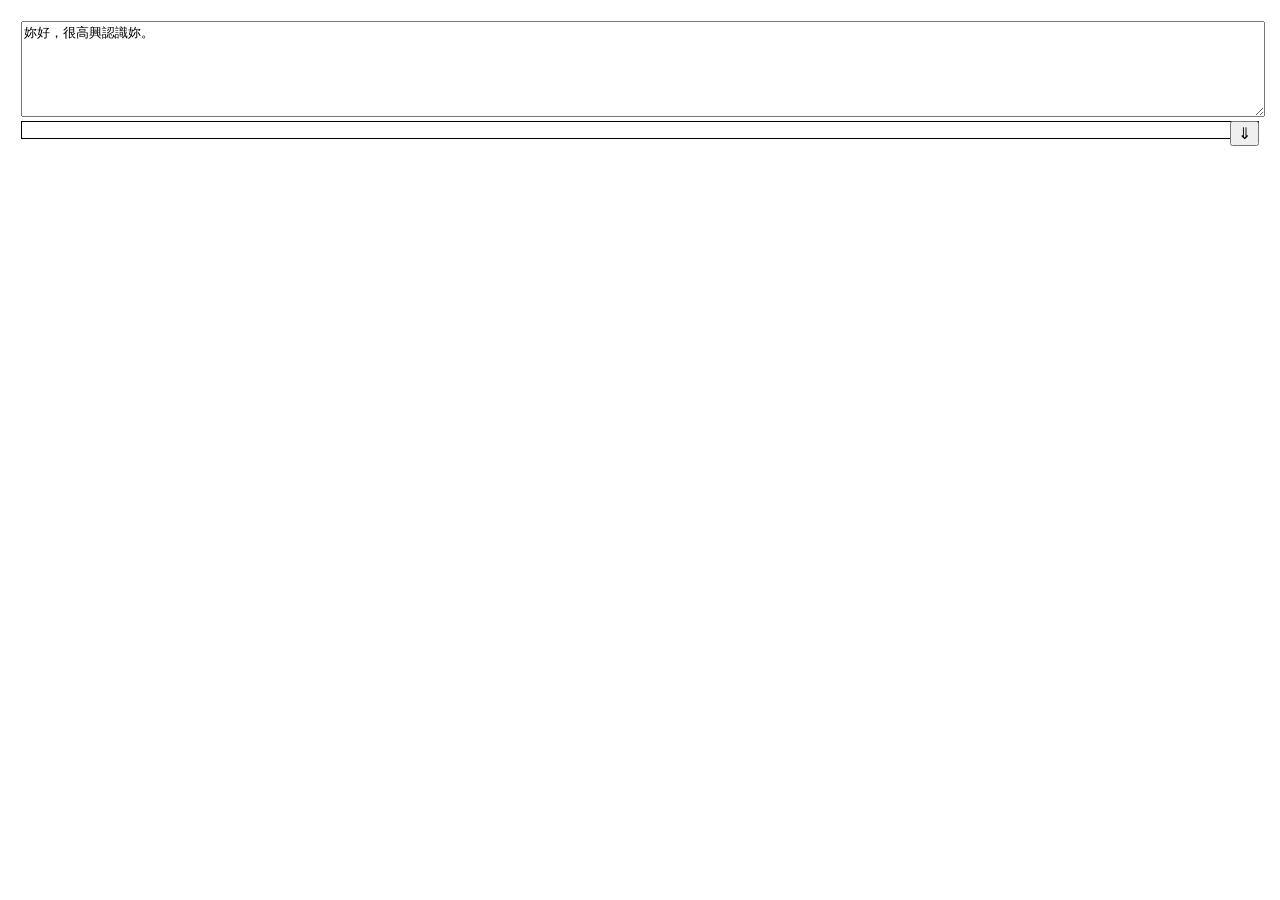
==== docs/ollama/index.html @ 59f4134d "split sample code to standalone profiles" ====
<!DOCTYPE html>
<html lang="zh-Hant">
<head>
	<meta charset="utf-8">
	<meta name="viewport" content="width=device-width, initial-scale=1">
	<script src="/App/marked.min.js"></script>
	<script src="/App/piers.js"></script>
</head><body style='padding:1%'>
<div>
<div>
	<div>
		<textarea rows='6' style='width:100%;font-size:100%;'>妳好，很高興認識妳。</textarea>
	</div>
	<button style='float:right;font-size:100%;'>&dArr;</button>
	<div id='Response' style='border:1px solid black; padding:8px;'>
	</div>
</div>
<script>
	const Apps=document.head.querySelector('script[src="/App/piers.js"]').value;
	const root=document.currentScript.parentNode;
	let btn=root.querySelector('button'),
		text=root.querySelector('textarea'),
		res=root.querySelector('#Response');
	btn.addEventListener("click",async (event) => {
		let sd = Apps.D({}), req = { "Q":text.value };
		if (btn.dataset.ID) q.I = btn.dataset.ID;
		await sd.fetch('http://localhost:8080/__API__/ollama/request',{
			"method": "POST",
			"headers": { "Content-Type": "application/json" },
			"body": JSON.stringify(req)
		});
		if (sd.D.I) {
			btn.dataset.ID=sd.D.I;
			btn.disabled = true;
			let timer = setInterval(async () => {
				let sd=Apps.D({});
				await sd.fetch('http://localhost:8080/__API__/ollama/request',{
					"method": "POST",
					"headers": { "Content-Type": "application/json" },
					"body": JSON.stringify({ "I":btn.dataset.ID })
				});
				res.innerHTML = window.marked.parse(sd.D.R);
				if (sd.D.S!=='generating') {
					btn.disabled = false;
					clearInterval(timer);
				}
			},2000);
		}
	});
</script>
</div>
</body></html>
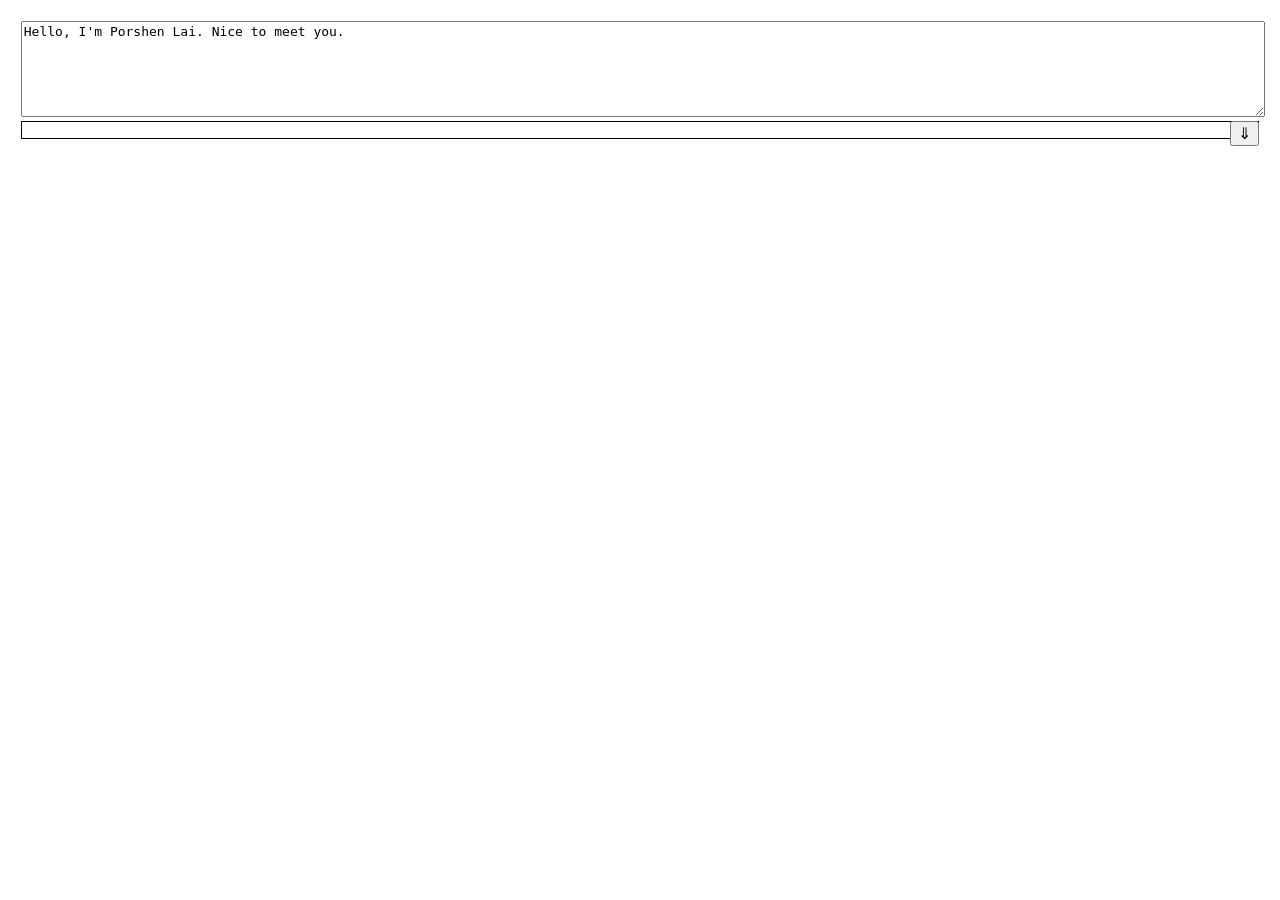
==== commit 925a9feb: "add chat history to ollama worker" ====
--- a/docs/ollama/index.html
+++ b/docs/ollama/index.html
@@ -3,50 +3,81 @@
 <head>
 	<meta charset="utf-8">
 	<meta name="viewport" content="width=device-width, initial-scale=1">
-	<script src="/App/marked.min.js"></script>
-	<script src="/App/piers.js"></script>
+	<script src="https://porshenlai.github.io/App/js/marked.min.js"></script>
+	<script>
+		window.MathJax={tex:{inlineMath: [['$', '$'], ['\\(', '\\)']],displayMath: [['$$', '$$'], ['\\[', '\\]']]}};
+	</script>
+	<script src="https://porshenlai.github.io/App/js/tex-mml-chtml.js"></script>
+	<script id='piers' src="https://porshenlai.github.io/App/piers.js"></script>
 </head><body style='padding:1%'>
 <div>
 <div>
 	<div>
-		<textarea rows='6' style='width:100%;font-size:100%;'>妳好，很高興認識妳。</textarea>
+		<textarea rows='6' style='width:100%;font-size:100%;'>Hello, I'm Porshen Lai. Nice to meet you.</textarea>
 	</div>
 	<button style='float:right;font-size:100%;'>&dArr;</button>
-	<div id='Response' style='border:1px solid black; padding:8px;'>
-	</div>
+	<div id='Response' style='border:1px solid black; padding:8px;'></div>
 </div>
 <script>
-	const Apps=document.head.querySelector('script[src="/App/piers.js"]').value;
-	const root=document.currentScript.parentNode;
-	let btn=root.querySelector('button'),
-		text=root.querySelector('textarea'),
-		res=root.querySelector('#Response');
-	btn.addEventListener("click",async (event) => {
-		let sd = Apps.D({}), req = { "Q":text.value };
-		if (btn.dataset.ID) q.I = btn.dataset.ID;
-		await sd.fetch('http://localhost:8080/__API__/ollama/request',{
-			"method": "POST",
-			"headers": { "Content-Type": "application/json" },
-			"body": JSON.stringify(req)
-		});
-		if (sd.D.I) {
-			btn.dataset.ID=sd.D.I;
-			btn.disabled = true;
-			let timer = setInterval(async () => {
-				let sd=Apps.D({});
-				await sd.fetch('http://localhost:8080/__API__/ollama/request',{
-					"method": "POST",
-					"headers": { "Content-Type": "application/json" },
-					"body": JSON.stringify({ "I":btn.dataset.ID })
-				});
-				res.innerHTML = window.marked.parse(sd.D.R);
-				if (sd.D.S!=='generating') {
-					btn.disabled = false;
-					clearInterval(timer);
-				}
-			},2000);
-		}
-	});
+	function initChatUI (Apps, Btn, Quest, Reply) {
+		const D = {
+			API: 'http://localhost:8080/__API__/ollama/request',
+			Request: "", Response: ""
+		};	// Dataset
+		Btn.addEventListener("click",async (event) => {
+			if (D.Response)
+				console.log([D.Request,D.Response]);
+
+			let RQ = { "Q" : (D.Request = Quest.value) };
+			if (D.ID) RQ.I = D.ID;
+
+			// sync generating responses
+			let R = Apps.D({});
+			await R.fetch(D.API, {
+				"method": "POST",
+				"headers": { "Content-Type": "application/json" },
+				"body": JSON.stringify(RQ)
+			});
+			R = R.D;
+
+			if (R.I) {
+				D.ID = R.I;
+				D.Since = Math.floor((new Date().getTime())/1000);
+				Btn.disabled = true;
+				let timer = setInterval(async () => {
+					const tc=Math.floor((new Date()).getTime()/1000)-parseInt(D.Since);
+					Btn.innerHTML=`&dArr;(${tc})`;
+					if (tc%2==1) return;
+
+					// sync
+					let R=Apps.D({});
+					await R.fetch(D.API, {
+						"method": "POST",
+						"headers": { "Content-Type": "application/json" },
+						"body": JSON.stringify({ "I":D.ID })
+					});
+					R = R.D;
+
+					if (D.Response!==R.R)
+						Reply.innerHTML = window.marked.parse(D.Response=R.R);
+
+					if (R.S!=='generating') {
+						setTimeout(()=>window.MathJax.typeset([Reply]),0);
+						Btn.disabled = false;
+						clearInterval(timer);
+					}
+				},1000);
+			}	// if SID available
+		}); // addEventListener
+	}	// initChatUI
+
+	const Root=document.currentScript.parentNode;
+	initChatUI(
+		document.head.querySelector('script#piers').value, // Apps
+		Root.querySelector('button'), // Btn
+		Root.querySelector('textarea'), // Quest
+		Root.querySelector('#Response') // Reply
+	);
 </script>
 </div>
 </body></html>
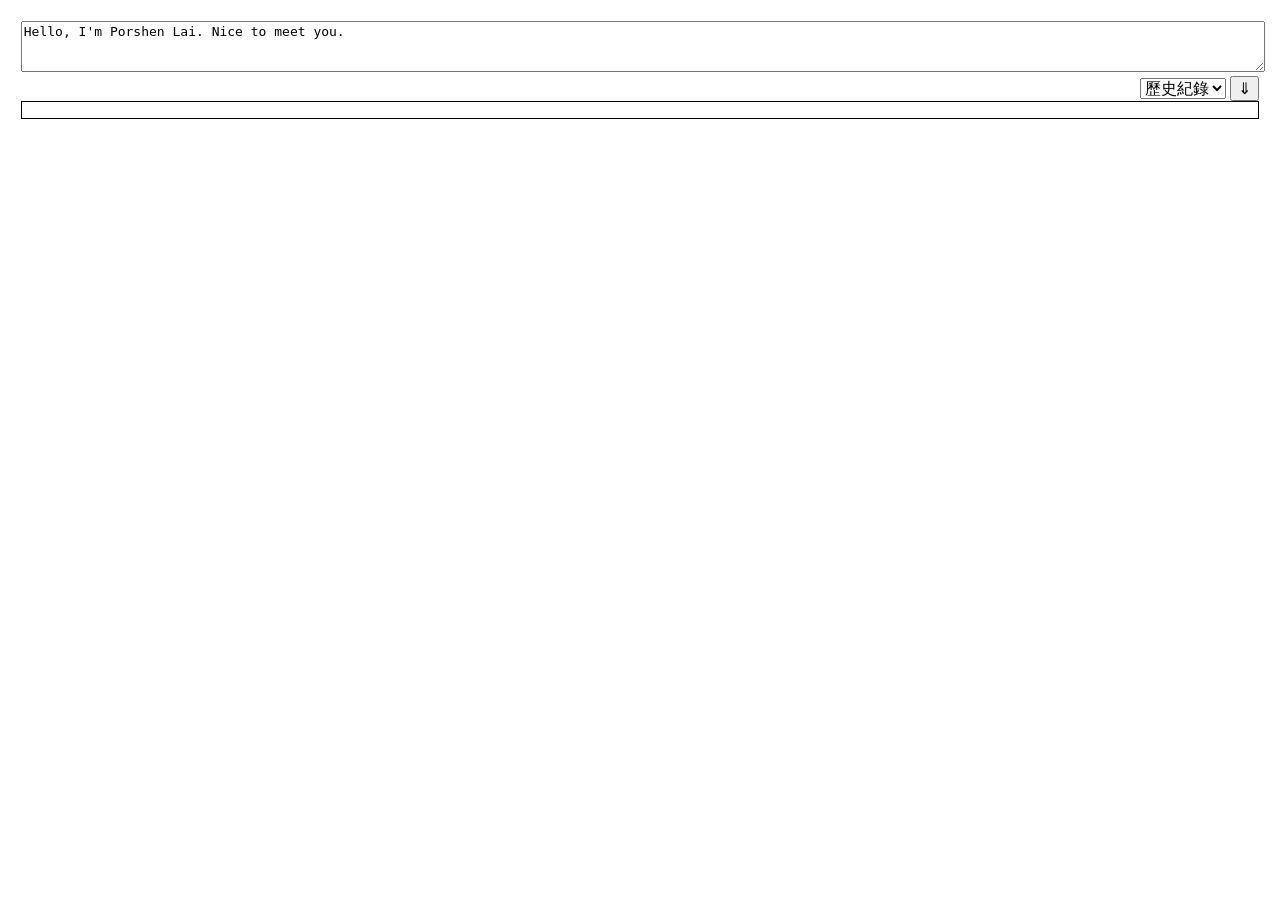
==== commit d0bb09db: "ollama front page history scoll" ====
--- a/docs/ollama/index.html
+++ b/docs/ollama/index.html
@@ -12,22 +12,26 @@
 </head><body style='padding:1%'>
 <div>
 <div>
-	<div>
-		<textarea rows='6' style='width:100%;font-size:100%;'>Hello, I'm Porshen Lai. Nice to meet you.</textarea>
+	<textarea rows='3' style='width:100%;font-size:100%;'>Hello, I'm Porshen Lai. Nice to meet you.</textarea>
+	<div style='text-align:right'>
+		<select style='font-size:100%;'><option value='-1'>歷史紀錄</option></select>
+		<button style='font-size:100%;'>&dArr;</button>
 	</div>
-	<button style='float:right;font-size:100%;'>&dArr;</button>
 	<div id='Response' style='border:1px solid black; padding:8px;'></div>
 </div>
 <script>
-	function initChatUI (Apps, Btn, Quest, Reply) {
+	function initChatUI (Apps, Ask, History, Quest, Reply) {
 		const D = {
 			API: 'http://localhost:8080/__API__/ollama/request',
-			Request: "", Response: ""
+			Request: "", Response: "", History: []
 		};	// Dataset
-		Btn.addEventListener("click",async (event) => {
-			if (D.Response)
-				console.log([D.Request,D.Response]);
-
+		History.addEventListener("change",async (event) => {
+			const [req,res] = D.History[event.target.value];
+			Quest.value=req;
+			Reply.innerHTML = window.marked.parse(res);
+			event.target.value='-1'
+		});	// addEventListener(change)
+		Ask.addEventListener("click",async (event) => {
 			let RQ = { "Q" : (D.Request = Quest.value) };
 			if (D.ID) RQ.I = D.ID;
 
@@ -43,10 +47,10 @@
 			if (R.I) {
 				D.ID = R.I;
 				D.Since = Math.floor((new Date().getTime())/1000);
-				Btn.disabled = true;
+				Ask.disabled = true;
 				let timer = setInterval(async () => {
 					const tc=Math.floor((new Date()).getTime()/1000)-parseInt(D.Since);
-					Btn.innerHTML=`&dArr;(${tc})`;
+					Ask.innerHTML=`&dArr;(${tc})`;
 					if (tc%2==1) return;
 
 					// sync
@@ -62,19 +66,24 @@
 						Reply.innerHTML = window.marked.parse(D.Response=R.R);
 
 					if (R.S!=='generating') {
+						D.History.push([D.Request,D.Response]);
+						History.innerHTML=D.History.reduce((r,v,i)=>{
+							return r+`<option value="${i}">${v[0]}</option>`;
+						},History.querySelector('option').outerHTML);
 						setTimeout(()=>window.MathJax.typeset([Reply]),0);
-						Btn.disabled = false;
+						Ask.disabled = false;
 						clearInterval(timer);
 					}
 				},1000);
 			}	// if SID available
-		}); // addEventListener
+		}); // addEventListener(click)
 	}	// initChatUI
 
 	const Root=document.currentScript.parentNode;
 	initChatUI(
 		document.head.querySelector('script#piers').value, // Apps
-		Root.querySelector('button'), // Btn
+		Root.querySelector('button'), // Ask
+		Root.querySelector('select'), // History
 		Root.querySelector('textarea'), // Quest
 		Root.querySelector('#Response') // Reply
 	);
